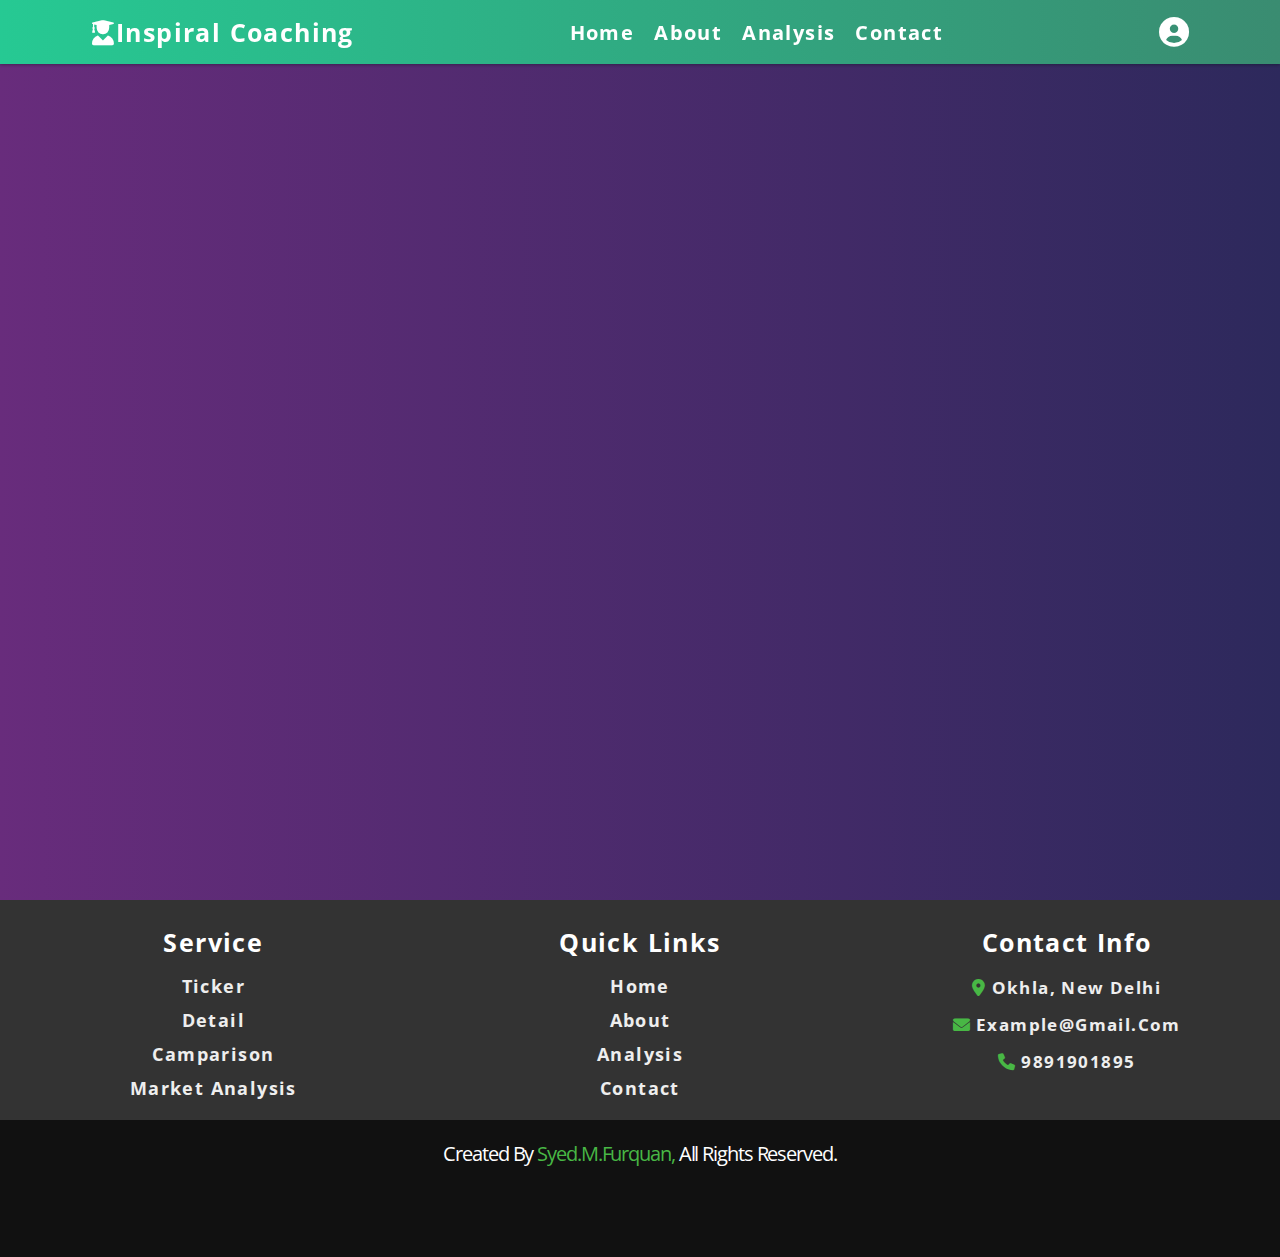
==== about.html @ 2a380cab "About added" ====
<!DOCTYPE html>
<html lang="en">
<head>
    <meta charset="UTF-8">
    <meta http-equiv="X-UA-Compatible" content="IE=edge">
    <meta name="viewport" content="width=device-width, initial-scale=1.0">
    <title>Valuation-Drive</title>
    <link rel="icon" type="image/x-icon" href="images/favicon.jpg">

     <!-- font-awesome cdn link    -->
    <link rel="stylesheet" href="https://cdnjs.cloudflare.com/ajax/libs/font-awesome/6.0.0-beta3/css/all.min.css">
    <link href="https://cdn.jsdelivr.net/npm/bootstrap@5.1.3/dist/css/bootstrap.min.css" rel="stylesheet" integrity="sha384-1BmE4kWBq78iYhFldvKuhfTAU6auU8tT94WrHftjDbrCEXSU1oBoqyl2QvZ6jIW3" crossorigin="anonymous">
    <!-- custom css files link -->
    <link rel="stylesheet" href="css/index.css">

    <!-- google font cdn link -->
    <link rel="preconnect" href="https://fonts.googleapis.com">
    <link rel="preconnect" href="https://fonts.gstatic.com" crossorigin>
    <link href="https://fonts.googleapis.com/css2?family=Open+Sans:ital,wght@0,300;0,400;0,500;0,600;0,700;1,400;1,600&display=swap" rel="stylesheet">
<!-- style for index.html -->
<style>
 
    </style>
</head>
<body>
      <!-- header section start -->
       <!-- header section start -->
       <header>

        <div id="menu" class="fas fa-bars"></div>
    
        <a href="#" class="logo"><i class="fas fa-user-graduate"></i>Inspiral Coaching</a>
    
        <nav class="navbar">
            <ul>
                <li><a class="active" href="index.html">home</a></li>
                <li><a href="about.html">about</a></li>
                <li><a href="analysis.html">Analysis</a></li>
                <li><a href="contact.html">contact</a></li>
            </ul>
        </nav>
    
        <div id="login" class="fas fa-user-circle"></div>
    
    </header>
    <!-- login form  -->

<div class="login-form">

    <form action="">
        <h3>login</h3>
        <input type="email" placeholder="username" class="box">
        <input type="password" placeholder="password" class="box">
        <p>forget password? <a href="#">click here</a></p>
        <p>don't have an account? <a href="#">register now</a></p>
        <input type="submit" class="btn" value="login">
        <i class="fas fa-times"></i>
    </form>

</div>
 

 
    <!-- Home section start -->
    <section>

    </section>
    

    
    
    
         <!-- Footer section start -->
         <footer> 
     <div class="footer">

        <div class="box-container">
    
            <div class="box">
                <h3>Service</h3>
                <a href="batch.html">Ticker</a>
                <a href="batch.html">Detail</a>
                <a href="batch.html">Camparison</a>
                <a href="batch.html">Market Analysis</a>
            </div>
    
            <div class="box">
                <h3>quick links</h3>
                <a href="index.html">home</a>
                <a href="about.html">about</a>
                <a href="batch.html">Analysis</a>
                <a href="contact.html">contact</a>
            </div>
    
            <div class="box">
                <h3>contact info</h3>
                <p> <i class="fas fa-map-marker-alt"></i>okhla, New Delhi</p>
                <p> <i class="fas fa-envelope"></i>example@gmail.com </p>
                <p> <i class="fas fa-phone"></i>9891901895 </p>
            </div>
    
        </div>
    
        <h1 class="credit">created by <a href="#">Syed.M.Furquan,</a> all rights reserved. </h1>
    
    </div>
</footer>
    <!-- footer section ends -->
    
    
    

     

 

    <script src="https://cdn.jsdelivr.net/npm/bootstrap@5.1.3/dist/js/bootstrap.bundle.min.js" integrity="sha384-ka7Sk0Gln4gmtz2MlQnikT1wXgYsOg+OMhuP+IlRH9sENBO0LRn5q+8nbTov4+1p" crossorigin="anonymous"></script>
 <script src="https://cdn.jsdelivr.net/npm/@popperjs/core@2.10.2/dist/umd/popper.min.js" integrity="sha384-7+zCNj/IqJ95wo16oMtfsKbZ9ccEh31eOz1HGyDuCQ6wgnyJNSYdrPa03rtR1zdB" crossorigin="anonymous"></script>
<script src="https://cdn.jsdelivr.net/npm/bootstrap@5.1.3/dist/js/bootstrap.min.js" integrity="sha384-QJHtvGhmr9XOIpI6YVutG+2QOK9T+ZnN4kzFN1RtK3zEFEIsxhlmWl5/YESvpZ13" crossorigin="anonymous"></script>
    </script>
    <!-- jQuery cdn link -->
    <script src="https://cdnjs.cloudflare.com/ajax/libs/jquery/3.6.0/jquery.min.js"></script>
    
    <!-- custom js file link -->
    <script src="/js/script.js"></script>
</body>
</html>
---- css/index.css ----
:root{
    --gradient: linear-gradient(90deg, #26c993, #3a8c71);
}

*{
    font-family: 'Open Sans', sans-serif;
    margin:0; padding:0;
    box-sizing: border-box;
    border:none; outline: none;
    text-decoration: none;
    text-transform: capitalize;
    transition: all .2s linear;
}

*::selection{
    background:#26c993;
    color:#fff;
}

html{
    font-size: 62.5%;
    overflow-x: hidden;
}

html::-webkit-scrollbar{
    width:1.5rem;
}

html::-webkit-scrollbar-track{
    background:#333;
}

html::-webkit-scrollbar-thumb{
    background:linear-gradient(#682c7c, #2d295c);
}

section{
    min-height: 100vh;
    padding:1rem 7%;
    padding-top:6rem;
}

.btn{
    padding:.7rem 3rem;
    font-size: 2rem;
    color:#fff;
    background:var(--gradient);
    border-radius: 5rem;
    margin-top: 1rem;
    cursor: pointer;
    box-shadow: 0 .1rem .3rem rgba(0,0,0,.3);
    position: relative;
    overflow: hidden;
    z-index: 0;
}

.btn::before{
    content: '';
    position: absolute;
    top:-1rem; left:-100%;
    background:#fff9;
    height:150%;
    width:20%;
    transform: rotate(25deg);
    z-index: -1;
}

.btn:hover::before{
    transition: .3s linear;
    left: 120%;
}

.heading{
    color:#444;
    padding:1rem;
    font-size: 4rem;
    text-align: center;
}

header{
    width: 100%;
    display: flex;
    align-items: center;
    justify-content: space-between;
    position: fixed;
    top:0; left: 0;
    z-index: 1000;
    padding:1.5rem 7%;
    background:var(--gradient);
    box-shadow: 0 .1rem .3rem rgba(0,0,0,.3);
}

header .logo{
    color:#fff;
    font-size: 2.5rem;
}

header .navbar ul{
    display: flex;
    align-items: center;
    justify-content: center;
    list-style: none;
}

header .navbar ul li{
    margin:0 1rem;
}

header .navbar ul li a{
    font-size: 2rem;
    color:#fff;
}

header .navbar ul li a.active,
header .navbar ul li a:hover{
    color: #fff8f8;
}

header #login{
    font-size: 3rem;
    color:#fff;
    cursor: pointer;
}

header #login:hover{
    color:#444;
}

header #menu{
    font-size: 3rem;
    color:#fff;
    cursor: pointer;
    display: none;
}
.login-form{
    height:100%;
    width:100%;
    position: fixed;
    top:-120%; left: 0;
    z-index: 1000;
    background:rgba(0,0,0,.5);
    display: flex;
    align-items: center;
    justify-content: center;
}

.login-form.popup{
    top:0;
}

.login-form form{
    width:35rem;
    background:#fff;
    margin:0 2rem;
    padding:1rem 3rem;
    border-radius: .5rem;
    box-shadow: 0 .1rem .3rem #333;
    position: relative;
}

.login-form form h3{
    font-size: 3rem;
    color:#f39c12;
    padding:1rem 0;
}

.login-form form .box{
    width:100%;
    padding:1rem 0;
    margin:1rem 0;
    border-bottom: .2rem solid #666;
    font-size: 1.6rem;
    color:#333;
    text-transform: none;
}

.login-form form .box::placeholder{
    text-transform: capitalize;
}

.login-form form .box:focus{
    border-color: #f39c12;
}

.login-form form .box:nth-child(3){
    margin-bottom: 5rem;
}

.login-form form p{
    font-size: 1.4rem;
    color:#666;
    padding:.5rem 0;
}

.login-form form p a{
    color:#f39c12;
}

.login-form form .btn{
    width: 100%;
    margin:2rem 0;
}

.login-form form .btn:hover{
    background:#444;
}

.login-form form .fa-times{
    position: absolute;
    top:1.5rem; right:2rem;
    font-size: 2.5rem;
    cursor: pointer;
    color:#999;
}

.login-form form .fa-times:hover{
    color:#444;
}

 

html, body {
    font-family: 'Montserrat Alternates', sans-serif;
    color: #FFFFFF;
    width: 100%;
    max-width: 100%;
    height: 100%;
    padding: 0;
    margin: 0;
  }
  *, *:before, *:after {
    -webkit-tap-highlight-color: transparent;
    -webkit-tap-highlight-color: rgba(0,0,0,0);
    user-select: none;
    -webkit-user-select: none;
    -khtml-user-select: none;
    -moz-user-select: none;
    -ms-user-select: none;
    -o-user-select: none;
    box-sizing: border-box;
    -webkit-box-sizing: border-box;
    padding: 0;
    margin: 0;
  }
  a, a:visited, a:hover {
    color: inherit;
    text-decoration: none;
  }
  main {
    position: absolute;
    top: 0;
    left: 0;
    margin: 0 auto;
    padding: 0 26px;
    width: 100%;
    height: 100%;
    background: rgba(154,57,163,1);
    background: -moz-linear-gradient(-45deg, rgba(154,57,163,1) 0%, rgba(65,103,168,1) 100%);
    background: -webkit-gradient(left top, right bottom, color-stop(0%, rgba(154,57,163,1)), color-stop(100%, rgba(65,103,168,1)));
    background: -webkit-linear-gradient(-45deg, rgba(154,57,163,1) 0%, rgba(65,103,168,1) 100%);
    background: -o-linear-gradient(-45deg, rgba(154,57,163,1) 0%, rgba(65,103,168,1) 100%);
    background: -ms-linear-gradient(-45deg, rgba(154,57,163,1) 0%, rgba(65,103,168,1) 100%);
    background: linear-gradient(135deg, rgba(154,57,163,1) 0%, rgba(65,103,168,1) 100%);
    filter: progid:DXImageTransform.Microsoft.gradient( startColorstr='#9a39a3', endColorstr='#4167a8', GradientType=1 );
  }
  h1 {
    display: block;
    margin: 0 auto 25px auto;
    text-align: center;
    font-size: 4.92em;
    font-weight: 600;
    letter-spacing: -0.055em;
  }
  h2 {
    display: block;
    margin: 0 auto 60px auto;
    text-align: center;
    font-weight: 400;
    font-size: 2.25em;
    letter-spacing: -0.015em;
  }
  .container {
    position: relative;
    margin: calc(75px + 2vh + 2vw) auto 0 auto;
    padding: 0;
    width: 100%;
    max-width: 840px;
  }
  .search-box {
    position: relative;
    width: 100%;
    max-width: 360px;
    height: 60px;
    border-radius: 120px;
    margin: 0 auto;
  }
  .search-icon, .go-icon {
    position: absolute;
    top: 0;
    height: 60px;
    width: 86px;
    line-height: 61px;
    text-align: center;
  }
  .search-icon {
    left: 0;
    pointer-events: none;
    font-size: 1.22em;
    will-change: transform;
    transform: rotate(-45deg);
    -webkit-transform: rotate(-45deg);
    -moz-transform: rotate(-45deg);
    -o-transform: rotate(-45deg);
    transform-origin: center center;
    -webkit-transform-origin: center center;
    -moz-transform-origin: center center;
    -o-transform-origin: center center;
    transition: transform 400ms 220ms cubic-bezier(0.190, 1.000, 0.220, 1.000);
    -webkit-transition: transform 400ms 220ms cubic-bezier(0.190, 1.000, 0.220, 1.000);
    -moz-transition: transform 400ms 220ms cubic-bezier(0.190, 1.000, 0.220, 1.000);
    -o-transition: transform 400ms 220ms cubic-bezier(0.190, 1.000, 0.220, 1.000);
  }
  .si-rotate {
    transform: rotate(0deg);
    -webkit-transform: rotate(0deg);
    -moz-transform: rotate(0deg);
    -o-transform: rotate(0deg);
  }
  .go-icon {
    right: 0;
    pointer-events: none;
    font-size: 1.38em;
    will-change: opacity;
    cursor: default;
    opacity: 0;
    transform: rotate(45deg);
    -webkit-transform: rotate(45deg);
    -moz-transform: rotate(45deg);
    -o-transform: rotate(45deg);
    transition: opacity 190ms ease-out, transform 260ms cubic-bezier(0.190, 1.000, 0.220, 1.000);
    -webkit-transition: opacity 190ms ease-out, transform 260ms cubic-bezier(0.190, 1.000, 0.220, 1.000);
    -moz-transition: opacity 190ms ease-out, transform 260ms cubic-bezier(0.190, 1.000, 0.220, 1.000);
    -o-transition: opacity 190ms ease-out, transform 260ms cubic-bezier(0.190, 1.000, 0.220, 1.000);
  }
  .go-in {
    opacity: 1;
    pointer-events: all;
    cursor: pointer;
    transform: rotate(0);
    -webkit-transform: rotate(0);
    -moz-transform: rotate(0);
    -o-transform: rotate(0);
    transition: opacity 190ms ease-out, transform 260ms 20ms cubic-bezier(0.190, 1.000, 0.220, 1.000);
    -webkit-transition: opacity 190ms ease-out, transform 260ms 20ms cubic-bezier(0.190, 1.000, 0.220, 1.000);
    -moz-transition: opacity 190ms ease-out, transform 260ms 20ms cubic-bezier(0.190, 1.000, 0.220, 1.000);
    -o-transition: opacity 190ms ease-out, transform 260ms 20ms cubic-bezier(0.190, 1.000, 0.220, 1.000);
  }
  .search-border {
    display: block;
    width: 100%;
    max-width: 360px;
    height: 60px;
  }
  .border {
    fill: none;
    stroke: #FFFFFF;
    stroke-width: 5;
    stroke-miterlimit: 10;
  }
  .border {
    stroke-dasharray: 740;
    stroke-dashoffset: 0;
    transition: stroke-dashoffset 400ms cubic-bezier(0.600, 0.040, 0.735, 0.990);
    -webkit-transition: stroke-dashoffset 400ms cubic-bezier(0.600, 0.040, 0.735, 0.990);
    -moz-transition: stroke-dashoffset 400ms cubic-bezier(0.600, 0.040, 0.735, 0.990);
    -o-transition: stroke-dashoffset 400ms cubic-bezier(0.600, 0.040, 0.735, 0.990);
  }
  .border-searching .border {
    stroke-dasharray: 740;
    stroke-dashoffset: 459;
    transition: stroke-dashoffset 650ms cubic-bezier(0.755, 0.150, 0.205, 1.000);
    -webkit-transition: stroke-dashoffset 650ms cubic-bezier(0.755, 0.150, 0.205, 1.000);
    -moz-transition: stroke-dashoffset 650ms cubic-bezier(0.755, 0.150, 0.205, 1.000);
    -o-transition: stroke-dashoffset 650ms cubic-bezier(0.755, 0.150, 0.205, 1.000);
  }
  #search {
    font-family: 'Montserrat Alternates', sans-serif;
    position: absolute;
    top: 0;
    left: 0;
    width: 100%;
    height: 100%;
    border-radius: 120px;
    border: none;
    background: rgba(255,255,255,0);
    padding: 0 68px 0 68px;
    color: #FFFFFF;
    font-size: 1.32em;
    font-weight: 400;
    letter-spacing: -0.015em;
    outline: none;
  }
  #search::-webkit-input-placeholder {color: #FFFFFF;}
  #search::-moz-placeholder {color: #FFFFFF;}
  #search:-ms-input-placeholder {color: #FFFFFF;}
  #search:-moz-placeholder {color: #FFFFFF;}
  #search::-moz-selection {color: #FFFFFF; background: rgba(0,0,0,0.25);}
  #search::selection {color: #FFFFFF; background: rgba(0,0,0,0.25);}
  
  *, *:before, *:after {
    box-sizing: border-box;
    -webkit-font-smoothing: antialiased;
    -moz-osx-font-smoothing: grayscale;
  }
  
  *, *:before, *:after {
    box-sizing: border-box;
    -webkit-font-smoothing: antialiased;
    -moz-osx-font-smoothing: grayscale;
  }
  
  body {
    background:  linear-gradient(90deg, #682c7c, #2d295c);
    font-size: 12px;
  }
  
  body, button, input {
    font-family: 'Montserrat', sans-serif;
    font-weight: 700;
    letter-spacing: 1.4px;
  }
  
  .background {
    display: flex;
    min-height: 100vh;
  }
  
  .container {
    flex: 0 1 700px;
    margin: auto;
    padding: 10px;
  }
  
  .screen {
    position: relative;
    background: #3e3e3e;
    border-radius: 15px;
  }
  
  .screen:after {
    content: '';
    display: block;
    position: absolute;
    top: 0;
    left: 20px;
    right: 20px;
    bottom: 0;
    border-radius: 15px;
    box-shadow: 0 20px 40px rgba(0, 0, 0, .4);
    z-index: -1;
  }
  
  .screen-header {
    display: flex;
    align-items: center;
    padding: 10px 20px;
    background: #4d4d4f;
    border-top-left-radius: 15px;
    border-top-right-radius: 15px;
  }
  
  .screen-header-left {
    margin-right: auto;
  }
  
  .screen-header-button {
    display: inline-block;
    width: 8px;
    height: 8px;
    margin-right: 3px;
    border-radius: 8px;
    background: white;
  }
  
  .screen-header-button.close {
    background: #ed1c6f;
  }
  
  .screen-header-button.maximize {
    background: #e8e925;
  }
  
  .screen-header-button.minimize {
    background: #74c54f;
  }
  
  .screen-header-right {
    display: flex;
  }
  
  .screen-header-ellipsis {
    width: 3px;
    height: 3px;
    margin-left: 2px;
    border-radius: 8px;
    background: #999;
  }
  
  .screen-body {
    display: flex;
  }
  
  .screen-body-item {
    flex: 1;
    padding: 50px;
  }
  
  .screen-body-item.left {
    display: flex;
    flex-direction: column;
  }
  
  .app-title {
    display: flex;
    flex-direction: column;
    position: relative;
    color: #26c993;
    font-size: 26px;
  }
  
  .app-title:after {
    content: '';
    display: block;
    position: absolute;
    left: 0;
    bottom: -10px;
    width: 25px;
    height: 4px;
    background: #26c993;
  }
  
  .app-contact {
    margin-top: auto;
    font-size: 8px;
    color: #888;
  }
  
  .app-form-group {
    margin-bottom: 15px;
  }
  
  .app-form-group.message {
    margin-top: 40px;
  }
  
  .app-form-group.buttons {
    margin-bottom: 0;
    text-align: right;
  }
  
  .app-form-control {
    width: 100%;
    padding: 10px 0;
    background: none;
    border: none;
    border-bottom: 1px solid #666;
    color: #ddd;
    font-size: 14px;
    text-transform: uppercase;
    outline: none;
    transition: border-color .2s;
  }
  
  .app-form-control::placeholder {
    color: #666;
  }
  
  .app-form-control:focus {
    border-bottom-color: #ddd;
  }
  
  .app-form-button {
    background: none;
    border: none;
    color: #26c993;
    font-size: 14px;
    cursor: pointer;
    outline: none;
  }
  
  .app-form-button:hover {
    color: #b9134f;
  }
  
  .credits {
    display: flex;
    justify-content: center;
    align-items: center;
    margin-top: 20px;
    color: #ffa4bd;
    font-family: 'Roboto Condensed', sans-serif;
    font-size: 16px;
    font-weight: normal;
  }
  
  .credits-link {
    display: flex;
    align-items: center;
    color: #fff;
    font-weight: bold;
    text-decoration: none;
  }
  
  .dribbble {
    width: 20px;
    height: 20px;
    margin: 0 5px;
  }
  
  @media screen and (max-width: 520px) {
    .screen-body {
      flex-direction: column;
    }
  
    .screen-body-item.left {
      margin-bottom: 30px;
    }
  
    .app-title {
      flex-direction: row;
    }
  
    .app-title span {
      margin-right: 12px;
    }
  
    .app-title:after {
      display: none;
    }
  }
  .footer{
    background:#333;
}

.footer .box-container{
    display: flex;
    justify-content: center;
    flex-wrap: wrap;
}

.footer .box-container .box{
    margin:1.5rem;
    text-align: center;
    flex:1 1 25rem;
}

.footer .box-container .box h3{
    font-size: 2.5rem;
    color:#fff;
    padding:1rem 0;
}

.footer .box-container .box p{
    font-size: 1.7rem;
    color:#eee;
    padding:.7rem 0;
}

.footer .box-container .box p i{
    padding-right: .5rem;
    color:#48b745;
}

.footer .box-container .box a{
    font-size: 1.8rem;
    display: block;
    padding:.5rem 0;
    color:#eee;
}

.footer .box-container .box a:hover{
    text-decoration: underline;
}

.footer .credit{
    padding:2rem 1rem;
    font-size: 2rem;
    color:#fff;
    background:#111;
    text-align: center;
    font-weight: normal;
    padding-bottom: 9rem;
}

.footer .credit a{
    color:#48b745
}

  
  @media screen and (max-width: 600px) {
    .screen-body {
      padding: 40px;
    }
  
    .screen-body-item {
      padding: 0;
    }
  }
  
  
  body, button, input {
    font-family: 'Montserrat', sans-serif;
    font-weight: 700;
    letter-spacing: 1.4px;
  }
  
  .background {
    display: flex;
    min-height: 100vh;
  }
  
  .container {
    flex: 0 1 700px;
    margin: auto;
    padding: 10px;
  }
  
  .screen {
    position: relative;
    background: #3e3e3e;
    border-radius: 15px;
  }
  
  .screen:after {
    content: '';
    display: block;
    position: absolute;
    top: 0;
    left: 20px;
    right: 20px;
    bottom: 0;
    border-radius: 15px;
    box-shadow: 0 20px 40px rgba(0, 0, 0, .4);
    z-index: -1;
  }
  
  .screen-header {
    display: flex;
    align-items: center;
    padding: 10px 20px;
    background: #4d4d4f;
    border-top-left-radius: 15px;
    border-top-right-radius: 15px;
  }
  
  .screen-header-left {
    margin-right: auto;
  }
  
  .screen-header-button {
    display: inline-block;
    width: 8px;
    height: 8px;
    margin-right: 3px;
    border-radius: 8px;
    background: white;
  }
  
  .screen-header-button.close {
    background: #ed1c6f;
  }
  
  .screen-header-button.maximize {
    background: #e8e925;
  }
  
  .screen-header-button.minimize {
    background: #74c54f;
  }
  
  .screen-header-right {
    display: flex;
  }
  
  .screen-header-ellipsis {
    width: 3px;
    height: 3px;
    margin-left: 2px;
    border-radius: 8px;
    background: #999;
  }
  
  .screen-body {
    display: flex;
  }
  
  .screen-body-item {
    flex: 1;
    padding: 50px;
  }
  
  .screen-body-item.left {
    display: flex;
    flex-direction: column;
  }
  
  .app-title {
    display: flex;
    flex-direction: column;
    position: relative;
    color: #26c993;
    font-size: 26px;
  }
  
  .app-title:after {
    content: '';
    display: block;
    position: absolute;
    left: 0;
    bottom: -10px;
    width: 25px;
    height: 4px;
    background: #26c993;
  }
  
  .app-contact {
    margin-top: auto;
    font-size: 8px;
    color: #888;
  }
  
  .app-form-group {
    margin-bottom: 15px;
  }
  
  .app-form-group.message {
    margin-top: 40px;
  }
  
  .app-form-group.buttons {
    margin-bottom: 0;
    text-align: right;
  }
  
  .app-form-control {
    width: 100%;
    padding: 10px 0;
    background: none;
    border: none;
    border-bottom: 1px solid #666;
    color: #ddd;
    font-size: 14px;
    text-transform: uppercase;
    outline: none;
    transition: border-color .2s;
  }
  
  .app-form-control::placeholder {
    color: #666;
  }
  
  .app-form-control:focus {
    border-bottom-color: #ddd;
  }
  
  .app-form-button {
    background: none;
    border: none;
    color: #26c993;
    font-size: 14px;
    cursor: pointer;
    outline: none;
  }
  
  .app-form-button:hover {
    color: #b9134f;
  }
  
  .credits {
    display: flex;
    justify-content: center;
    align-items: center;
    margin-top: 20px;
    color: #ffa4bd;
    font-family: 'Roboto Condensed', sans-serif;
    font-size: 16px;
    font-weight: normal;
  }
  
  .credits-link {
    display: flex;
    align-items: center;
    color: #fff;
    font-weight: bold;
    text-decoration: none;
  }
  
  .dribbble {
    width: 20px;
    height: 20px;
    margin: 0 5px;
  }
  
  @media screen and (max-width: 520px) {
    .screen-body {
      flex-direction: column;
    }
  
    .screen-body-item.left {
      margin-bottom: 30px;
    }
  
    .app-title {
      flex-direction: row;
    }
  
    .app-title span {
      margin-right: 12px;
    }
  
    .app-title:after {
      display: none;
    }
  }
  
  @media screen and (max-width: 600px) {
    .screen-body {
      padding: 40px;
    }
  
    .screen-body-item {
      padding: 0;
    }
  }
  


@media (max-width:768px) 
{
    html{
        font-size: 55%;
    }

    header #menu{
        display: block;
    }

    header .navbar{
        position: fixed;
        top:-120%; left:0;
        width:100%;
        background:#444;
    }

    header .navbar ul{
        flex-flow: column;
        padding:2rem 0;
    }

    header .navbar ul li{
        margin:1.5rem 0;
        text-align: center;
        width:100%;
    }

    header .navbar ul li a{
        font-size: 2.5rem;
        display: block;
    }

    header .navbar ul li a.active,
    header .navbar ul li a:hover{
        color:#f39c12;
    }

    .fa-times{
        transform: rotate(180deg);
    }

    header .navbar.nav-toggle{
        top:6.4rem;
    }
    .home{
    display: flex;
    align-items: center;
    justify-content: center;
    flex-flow: column;
    background:url(./images/home-bg.jpg) no-repeat;
    background-size: cover;
    background-position: center;
    background-attachment: fixed;
    position: relative;
    text-align: center;
}

header .navbar.nav-toggle{
    top:6.4rem;
}
}

@media (max-width:500px){

    html{
        font-size: 50%;
    }
}
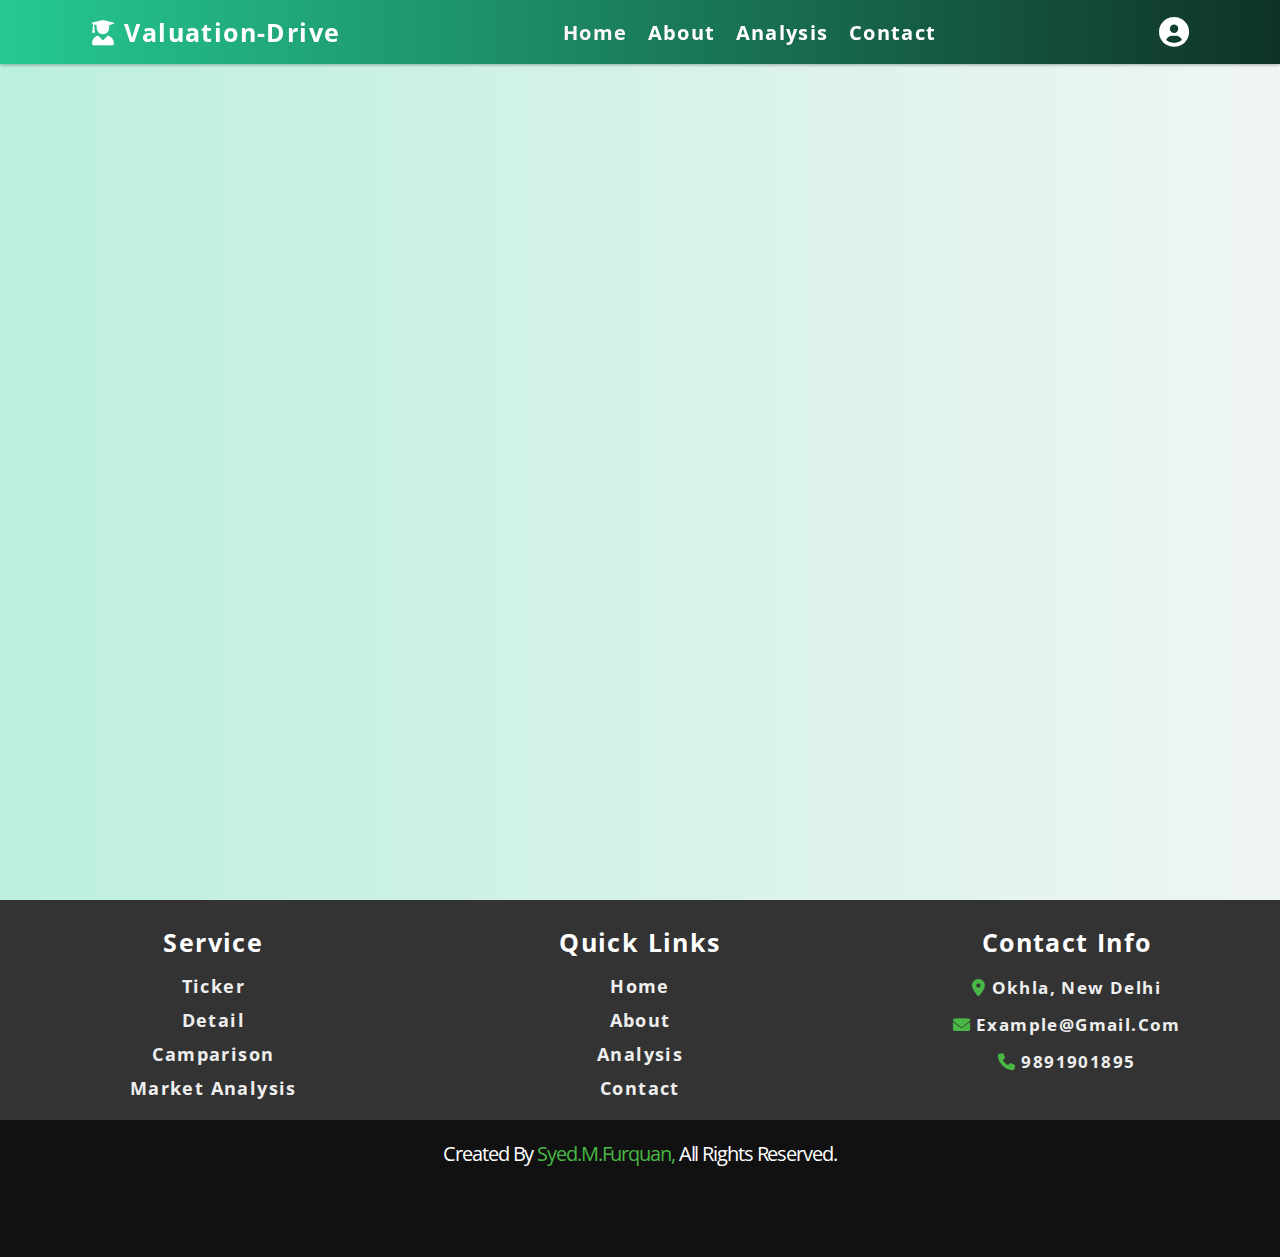
==== commit c592f8f4: "company page added" ====
--- a/about.html
+++ b/about.html
@@ -29,7 +29,7 @@
 
         <div id="menu" class="fas fa-bars"></div>
     
-        <a href="#" class="logo"><i class="fas fa-user-graduate"></i>Inspiral Coaching</a>
+        <a href="#" class="logo"><i class="fas fa-user-graduate"></i> Valuation-Drive</a>
     
         <nav class="navbar">
             <ul>
--- a/css/index.css
+++ b/css/index.css
@@ -1,5 +1,5 @@
 :root{
-    --gradient: linear-gradient(90deg, #26c993, #3a8c71);
+    --gradient: linear-gradient(90deg, #26c993, #0f3227);
 }
 
 *{
@@ -31,7 +31,7 @@
 }
 
 html::-webkit-scrollbar-thumb{
-    background:linear-gradient(#682c7c, #2d295c);
+    background:linear-gradient(90deg, #26c993, #0f3227);
 }
 
 section{
@@ -254,13 +254,13 @@
     padding: 0 26px;
     width: 100%;
     height: 100%;
-    background: rgba(154,57,163,1);
-    background: -moz-linear-gradient(-45deg, rgba(154,57,163,1) 0%, rgba(65,103,168,1) 100%);
-    background: -webkit-gradient(left top, right bottom, color-stop(0%, rgba(154,57,163,1)), color-stop(100%, rgba(65,103,168,1)));
-    background: -webkit-linear-gradient(-45deg, rgba(154,57,163,1) 0%, rgba(65,103,168,1) 100%);
-    background: -o-linear-gradient(-45deg, rgba(154,57,163,1) 0%, rgba(65,103,168,1) 100%);
-    background: -ms-linear-gradient(-45deg, rgba(154,57,163,1) 0%, rgba(65,103,168,1) 100%);
-    background: linear-gradient(135deg, rgba(154,57,163,1) 0%, rgba(65,103,168,1) 100%);
+    background: rgb(212, 231, 219);
+    background: -moz-linear-gradient(-45deg, rgb(146, 185, 163) 0%, rgb(210, 217, 228) 100%);
+    background: -webkit-gradient(left top, right bottom, color-stop(0%, rgb(165, 224, 207)), color-stop(100%, rgba(65,103,168,1)));
+    background: -webkit-linear-gradient(-45deg, rgb(136, 190, 158) 0%, rgb(133, 192, 174) 100%);
+    background: -o-linear-gradient(-45deg, rgb(149, 197, 179) 0%, rgb(176, 224, 195) 100%);
+    background: -ms-linear-gradient(-45deg, rgb(172, 226, 195) 0%, rgb(149, 211, 190) 100%);
+    background: linear-gradient(135deg, rgb(145, 202, 162) 0%, rgb(188, 241, 230) 100%);
     filter: progid:DXImageTransform.Microsoft.gradient( startColorstr='#9a39a3', endColorstr='#4167a8', GradientType=1 );
   }
   h1 {
@@ -270,6 +270,7 @@
     font-size: 4.92em;
     font-weight: 600;
     letter-spacing: -0.055em;
+    color: #10392c;
   }
   h2 {
     display: block;
@@ -278,6 +279,7 @@
     font-weight: 400;
     font-size: 2.25em;
     letter-spacing: -0.015em;
+    color: #10392c;
   }
   .container {
     position: relative;
@@ -285,6 +287,7 @@
     padding: 0;
     width: 100%;
     max-width: 840px;
+    color: #10392c;
   }
   .search-box {
     position: relative;
@@ -293,6 +296,7 @@
     height: 60px;
     border-radius: 120px;
     margin: 0 auto;
+    color: #10392c;
   }
   .search-icon, .go-icon {
     position: absolute;
@@ -301,6 +305,7 @@
     width: 86px;
     line-height: 61px;
     text-align: center;
+    color: #10392c;
   }
   .search-icon {
     left: 0;
@@ -319,12 +324,14 @@
     -webkit-transition: transform 400ms 220ms cubic-bezier(0.190, 1.000, 0.220, 1.000);
     -moz-transition: transform 400ms 220ms cubic-bezier(0.190, 1.000, 0.220, 1.000);
     -o-transition: transform 400ms 220ms cubic-bezier(0.190, 1.000, 0.220, 1.000);
+    color: #10392c;
   }
   .si-rotate {
     transform: rotate(0deg);
     -webkit-transform: rotate(0deg);
     -moz-transform: rotate(0deg);
     -o-transform: rotate(0deg);
+    color: #10392c;
   }
   .go-icon {
     right: 0;
@@ -420,7 +427,7 @@
   }
   
   body {
-    background:  linear-gradient(90deg, #682c7c, #2d295c);
+    background:  linear-gradient(90deg, #bcefde, #eff5f3);
     font-size: 12px;
   }
   
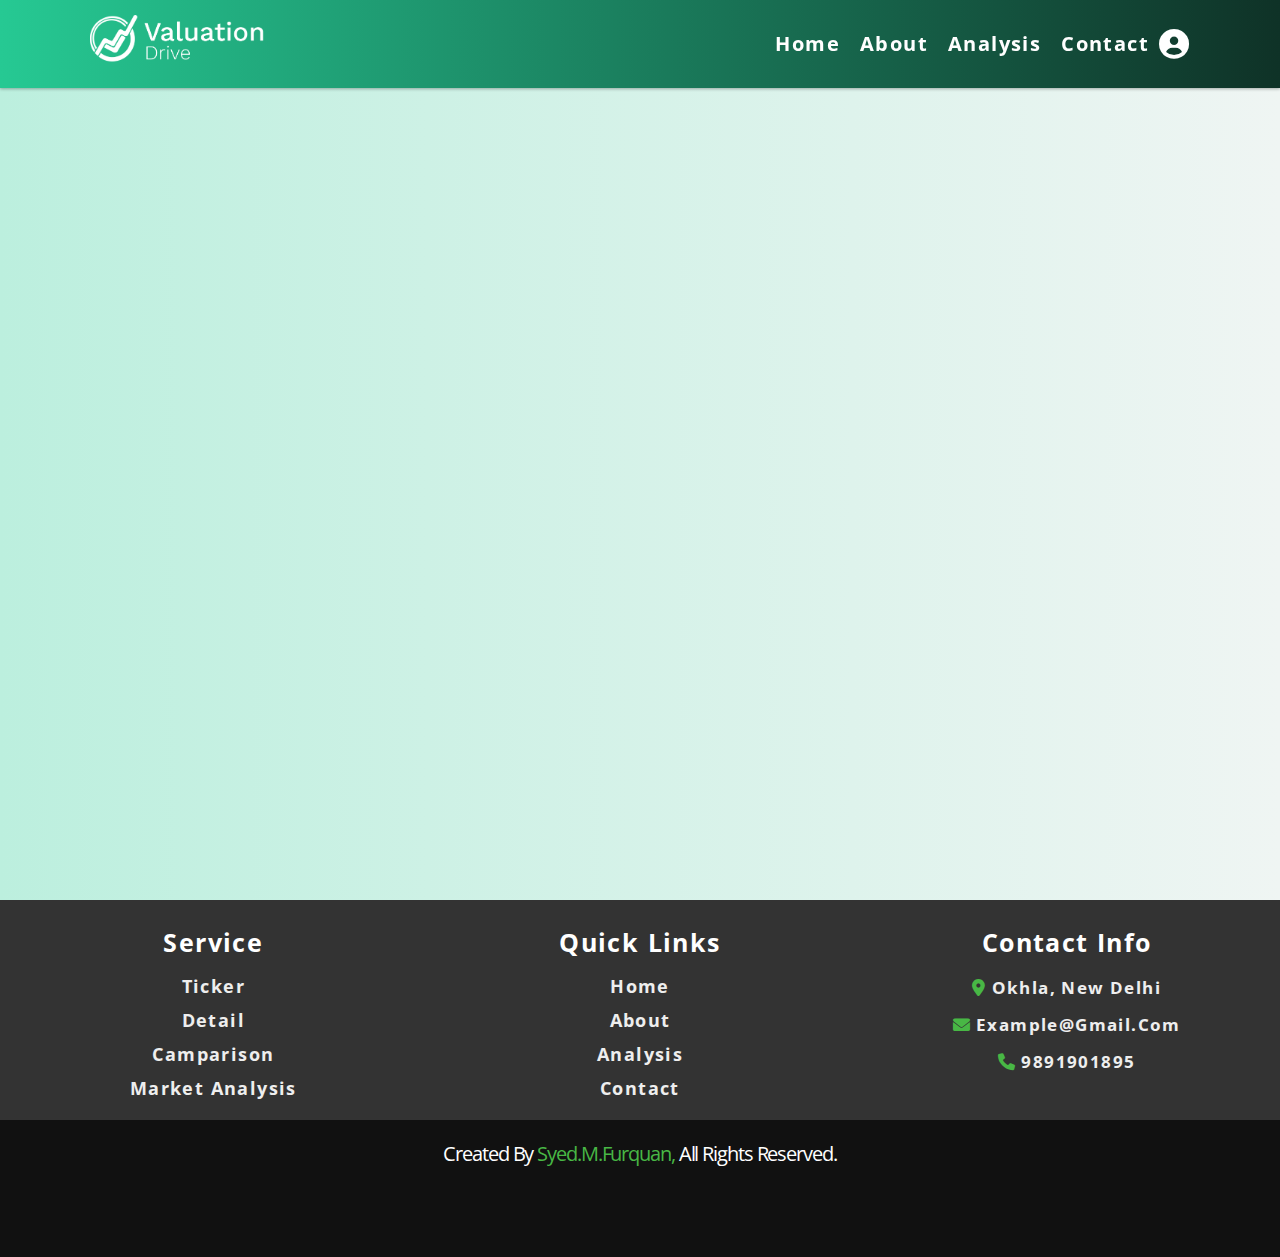
==== commit 4cb4ff02: "logo added" ====
--- a/about.html
+++ b/about.html
@@ -29,7 +29,8 @@
 
         <div id="menu" class="fas fa-bars"></div>
     
-        <a href="#" class="logo"><i class="fas fa-user-graduate"></i> Valuation-Drive</a>
+        <a href="#" class="logo" ><img  style="width: 26%;" src="./images/valogo.png" alt="">
+        </a>
     
         <nav class="navbar">
             <ul>
--- a/css/index.css
+++ b/css/index.css
@@ -370,7 +370,7 @@
   }
   .border {
     fill: none;
-    stroke: #FFFFFF;
+    stroke: #10392c;
     stroke-width: 5;
     stroke-miterlimit: 10;
   }
@@ -645,6 +645,7 @@
       display: none;
     }
   }
+  
   .footer{
     background:#333;
 }
